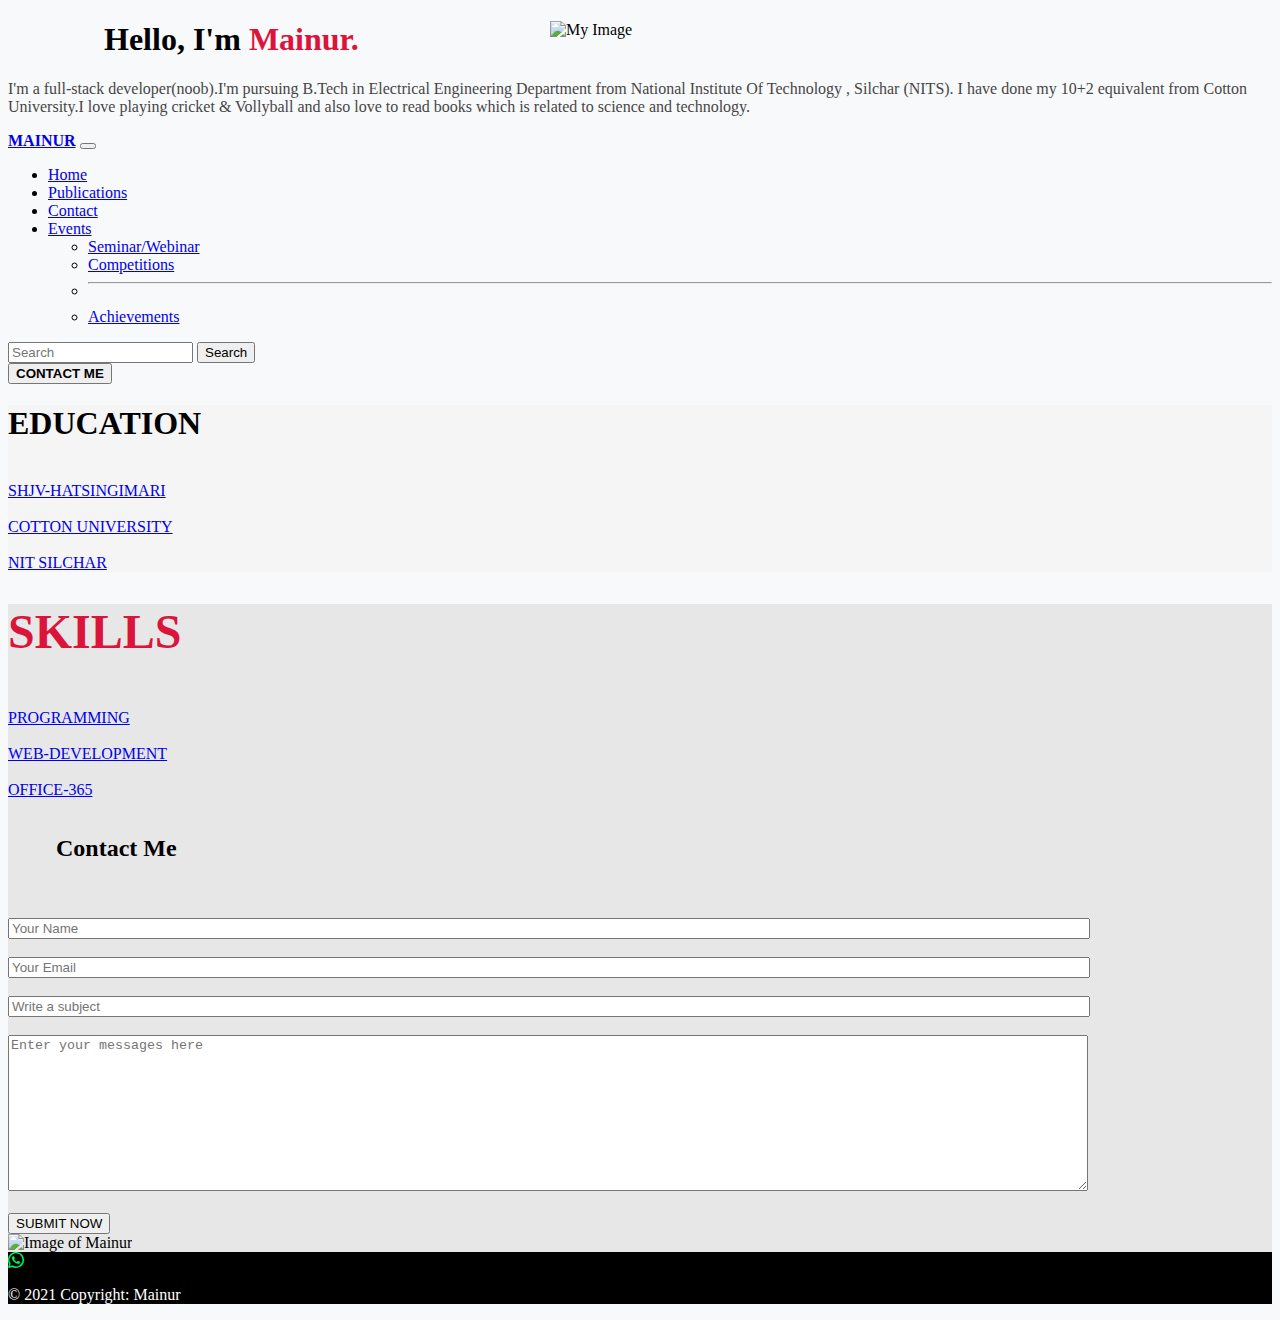
==== index.html @ 9cf8d0d9 "Update index.html" ====
<!DOCTYPE html>
<html lang="en">
<head>
    <meta charset="UTF-8">
    <meta http-equiv="X-UA-Compatible" content="IE=edge">
    <meta name="viewport" content="width=device-width, initial-scale=1.0">
   
     <!-- bootstrap icon -->
     <link rel="stylesheet" href="https://cdn.jsdelivr.net/npm/bootstrap-icons@1.3.0/font/bootstrap-icons.css">
     <!-- FAVICON LINK -->
      <link rel="icon" href="favicon.ico">
 
      <!-- CSS STYLE SHEET -->
      <link rel="stylesheet" href="style.css">
  
      <!-- BOOTSTRAP CSS -->
      <link href="https://cdn.jsdelivr.net/npm/bootstrap@5.0.1/dist/css/bootstrap.min.css" rel="stylesheet" integrity="sha384-+0n0xVW2eSR5OomGNYDnhzAbDsOXxcvSN1TPprVMTNDbiYZCxYbOOl7+AMvyTG2x" crossorigin="anonymous">
  
       <!-- BOOTSTRAP JS -->
       <script src="https://cdn.jsdelivr.net/npm/bootstrap@5.0.1/dist/js/bootstrap.bundle.min.js" integrity="sha384-gtEjrD/SeCtmISkJkNUaaKMoLD0//ElJ19smozuHV6z3Iehds+3Ulb9Bn9Plx0x4" crossorigin="anonymous"></script>
  
        <!-- GOOGLE FONT -->
        <link rel="preconnect" href="https://fonts.gstatic.com">
  <link href="https://fonts.googleapis.com/css2?family=Montserrat:wght@800&family=Poppins&display=swap" rel="stylesheet">
  
      <!-- FONT AWSOME -->
      <script src="https://kit.fontawesome.com/2a064b5b70.js" crossorigin="anonymous"></script>
    
    <title>MAINUR</title>
</head>
<body style="background-color: #f8f9fa;">
  <div class="top-box">
    <div class= style="margin-right: 0rem;">
      <div class="col-md-4">
        <img class="top-image" height="777px" width="682px " style="position: absolute; right: 3rem;" src="MAINUR.PNG.png" alt="My Image">
      </div>
       <div class="col-md-4 main-name" style="width: 462px; margin-right: 0rem; padding-right: 0rem; right: 0rem; left: 0rem;"></div>
        <h1 class="top-name" style="width: 300px; position: relative; left: 6rem; z-index: 1;">Hello, I'm <span style=" color: crimson;">Mainur.</span></h1>
      </div>
      
   </div>
      
  <p class="bio-data" style="color: #474646;"> I'm a full-stack developer(noob).I'm pursuing B.Tech in Electrical Engineering Department from National Institute Of Technology , Silchar (NITS).
     I have done my 10+2 equivalent from Cotton University.I love playing cricket & Vollyball and also love to read books which is related to science and technology.
     
  </p>

  <nav class="navbar fixed-top navbar-expand-lg navbar-light bg-light">
    <div class="container-fluid">
      <a class="navbar-brand" href="index.html"><i class="fab fa-monero"></i><strong>MAINUR</strong></a>
      <button class="navbar-toggler" type="button" data-bs-toggle="collapse" data-bs-target="#navbarSupportedContent" aria-controls="navbarSupportedContent" aria-expanded="false" aria-label="Toggle navigation">
        <span class="navbar-toggler-icon"></span>
      </button>
      <div class="collapse navbar-collapse" id="navbarSupportedContent">
        <ul class="navbar-nav me-auto mb-2 mb-lg-0">
          <li class="nav-item">
            <a class="nav-link active" aria-current="page" href="index.html">Home</a>
          </li>
          <li class="nav-item">
            <a class="nav-link" href="publication.html">Publications</a>
          </li>
          <li class="nav-item">
            <a class="nav-link" href="contact.html">Contact</a>
          </li>
          <li class="nav-item dropdown">
            <a class="nav-link dropdown-toggle" href="#" id="navbarDropdown" role="button" data-bs-toggle="dropdown" aria-expanded="false">
              Events
            </a>
            <ul class="dropdown-menu" aria-labelledby="navbarDropdown">
              <li><a class="dropdown-item" href="seminar.html">Seminar/Webinar</a></li>
              <li><a class="dropdown-item" href="competition.html">Competitions</a></li>
              <li><hr class="dropdown-divider"></li>
              <li><a class="dropdown-item" href="achievement.html">Achievements</a></li>
            </ul>
          </li>
          
        </ul>
        <form class="d-flex">
          <input class="form-control me-2" type="search" placeholder="Search" aria-label="Search">
          <button class="btn  btn-danger" type="submit">Search</button>
        </form>
      </div>
    </div>
  </nav>
 
 <a href="contact.html"><button class="   btn-cv" type="submit"> <strong> CONTACT ME</strong></button></a> 
</div>
        
      
<div class="education" style="background-color:whitesmoke">

  <h1 class="edu-heading"><i class="fas fa-graduation-cap edu-cap"></i> <strong >EDUCATION</strong> </h1>
    
  <div class="row" style="margin-right: 0rem;">
    <div class="institute col-lg-4">
      <i class="fas fa-school edu-icon"></i> <br>
      <a class="edu-text" href="https://schools.org.in/dhubri/18020614011/sarbajanin-hatsingimari-jatiya-vidyalaya.html" target="_blank">SHJV-HATSINGIMARI</a>
    </div>
    <div class="institute col-lg-4">
      <i class="fas fa-university edu-icon"></i> <br>
      <a class="edu-text" href="https://cottonuniversity.ac.in/" target="_blank">COTTON UNIVERSITY</a>
      
    </div>
    <div class="institute  col-lg-4">
      <i class="fas fa-university edu-icon"></i> <br>
      <a class="edu-text" href="http://www.nits.ac.in/" target="_blank"> NIT SILCHAR</a>
     
    </div>
  </div>

</div>


<div class="skills-group" style="background-color: rgb(231, 231, 231);">

  <h1 class="skills-heading" style=" font-size: 3rem;"><i class="fas fa-trophy"></i> <strong style="color: crimson;">SKILLS</strong> </h1>
    
  <div class="row" style="margin-right: 0rem;">
    <div class="skill col-lg-4">
      <i class="fas fa-code skill-icon"></i> <br>
  
      <a class="skill-text"  href="https://en.wikipedia.org/wiki/Computer_programming" target="_blank">PROGRAMMING</a>
    </div>
    <div class="skill col-lg-4">
      <i class="fas fa-laptop-code skill-icon"></i> <br>
      <a class="skill-text"  href="https://en.wikipedia.org/wiki/Web_development" target="_blank">WEB-DEVELOPMENT</a>
      
    </div>
    <div class="skill  col-lg-4">
      <i class="fab fa-microsoft skill-icon"></i> <br>
      <a class="skill-text"  href="https://www.office.com/" target="_blank"> OFFICE-365</a>
     
    </div>
  </div>




<div class="contact-form row" style="margin-right: 0rem;">
   <div class="contact-me col-lg-6">
     <h2 style="text-align: left; padding-left: 3rem; padding-top: 1rem; font-weight: bold;">Contact Me</h2>
   <br> <br>
<form action="thanks.html" method="get">
  <input type="text" value="" placeholder="Your Name" required style="width: 85%;"> <br>
    <br>
    <input type="email" value="" placeholder="Your Email" required style="width: 85%;"> <br>
    <br>
    <input type="text" value="" placeholder="Write a subject" required style="width: 85%;"> <br>
<br>
    <textarea name="text" id="" cols="30" rows="10" style="width: 85%;" placeholder="Enter your messages here" required></textarea>
   <br> <br>
    <button class="btn btn-dark" type="submit">SUBMIT NOW</button>
</form>
     
  </div>

  

   <div class="my-image col-lg-6" style="padding-right: 0rem;">
     <img class="bottom-img" src="my image.jpg" alt="Image of Mainur">

   </div>

</div>
    


</body>

<footer class="text-center text-white" style="background-color: rgb(0, 0, 0); padding-bottom: 0rem;">
  <!-- Grid container -->
  <div class="container pt-4">
    <!-- Section: Social media -->
    <section class="mb-4">
      <!-- Facebook -->
      <a
         class="btn btn-link btn-floating btn-lg btn-fb text-dark m-1"
         href="https://www.facebook.com/mainurislam.ahmed"
         role="button"
         data-mdb-ripple-color="dark"
         ><i class="fab fa-facebook-f" style="color: blue;"></i
        ></a>

      <!-- Twitter -->
      <a
         class="btn btn-link btn-twitter btn-floating btn-lg text-dark m-1"
         href="#!"
         role="button"
         data-mdb-ripple-color="dark"
         ><i class="fab fa-twitter" style="color: blue;"></i
        ></a>

        <!-- whtsapp -->
        <a
         class="btn btn-link btn-whatsapp btn-floating btn-lg text-dark m-1"
         href="https://wa.link/m0lxr6" 
         role="button"
         data-mdb-ripple-color="dark"
         ><i class="bi bi-whatsapp" style="color: rgb(3, 248, 97);"></i
        ></a>

  

      <!-- Instagram -->
      <a
         class="btn btn-link btn-insta btn-floating btn-lg text-dark m-1"
         href="https://www.instagram.com/the_mainur/"
         role="button"
         data-mdb-ripple-color="dark"
         ><i class="fab fa-instagram" style="color: deeppink;"></i
        ></a>

      <!-- Linkedin -->
      <a
         class="btn btn-link btn-linkedin btn-floating btn-lg text-dark m-1"
         href="https://www.linkedin.com/in/mainur-islam-ahmed-613ab21ba/"
         role="button"
         data-mdb-ripple-color="dark"
         ><i class="fab fa-linkedin" style="color: blue;"></i
        ></a>
      <!-- Github -->
      <a
         class="btn btn-link btn-git btn-floating btn-lg text-dark m-1"
         href="https://github.com/MAINUR2001"
         role="button"
         data-mdb-ripple-color="dark"
         ><i class="fab fa-github"></i
        ></a>
    </section>
    <!-- Section: Social media -->
  </div>
  <!-- Grid container -->

  <!-- Copyright -->
  <div class="text-center text-dark p-3" style="background-color: #000;">
   <p style="color: white;">© 2021 Copyright: Mainur</p>
    
  </div>
  <!-- Copyright -->
</footer>
</html>
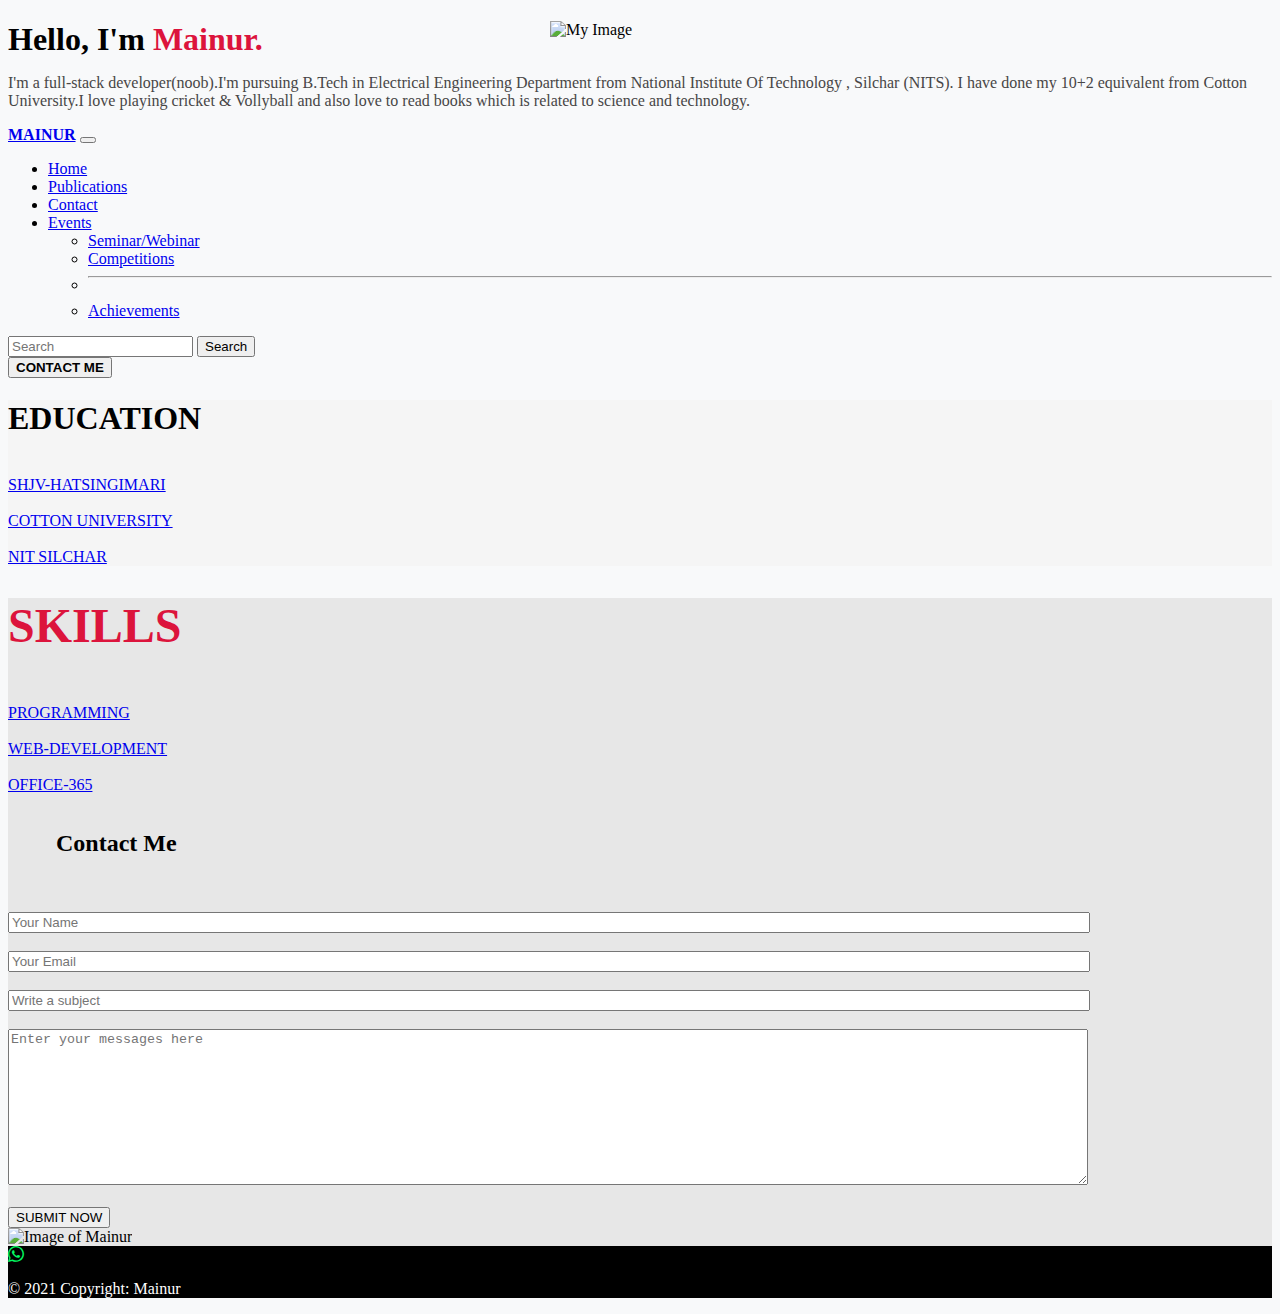
==== commit 85d55909: "Update index.html" ====
--- a/index.html
+++ b/index.html
@@ -35,7 +35,7 @@
         <img class="top-image" height="777px" width="682px " style="position: absolute; right: 3rem;" src="MAINUR.PNG.png" alt="My Image">
       </div>
        <div class="col-md-4 main-name" style="width: 462px; margin-right: 0rem; padding-right: 0rem; right: 0rem; left: 0rem;"></div>
-        <h1 class="top-name" style="width: 300px; position: relative; left: 6rem; z-index: 1;">Hello, I'm <span style=" color: crimson;">Mainur.</span></h1>
+        <h1 class="top-name" style="width: 300px;position: relative;left: 0px;z-index: 1;margin-bottom: 0px;right: 0px;">Hello, I'm <span style=" color: crimson;">Mainur.</span></h1>
       </div>
       
    </div>
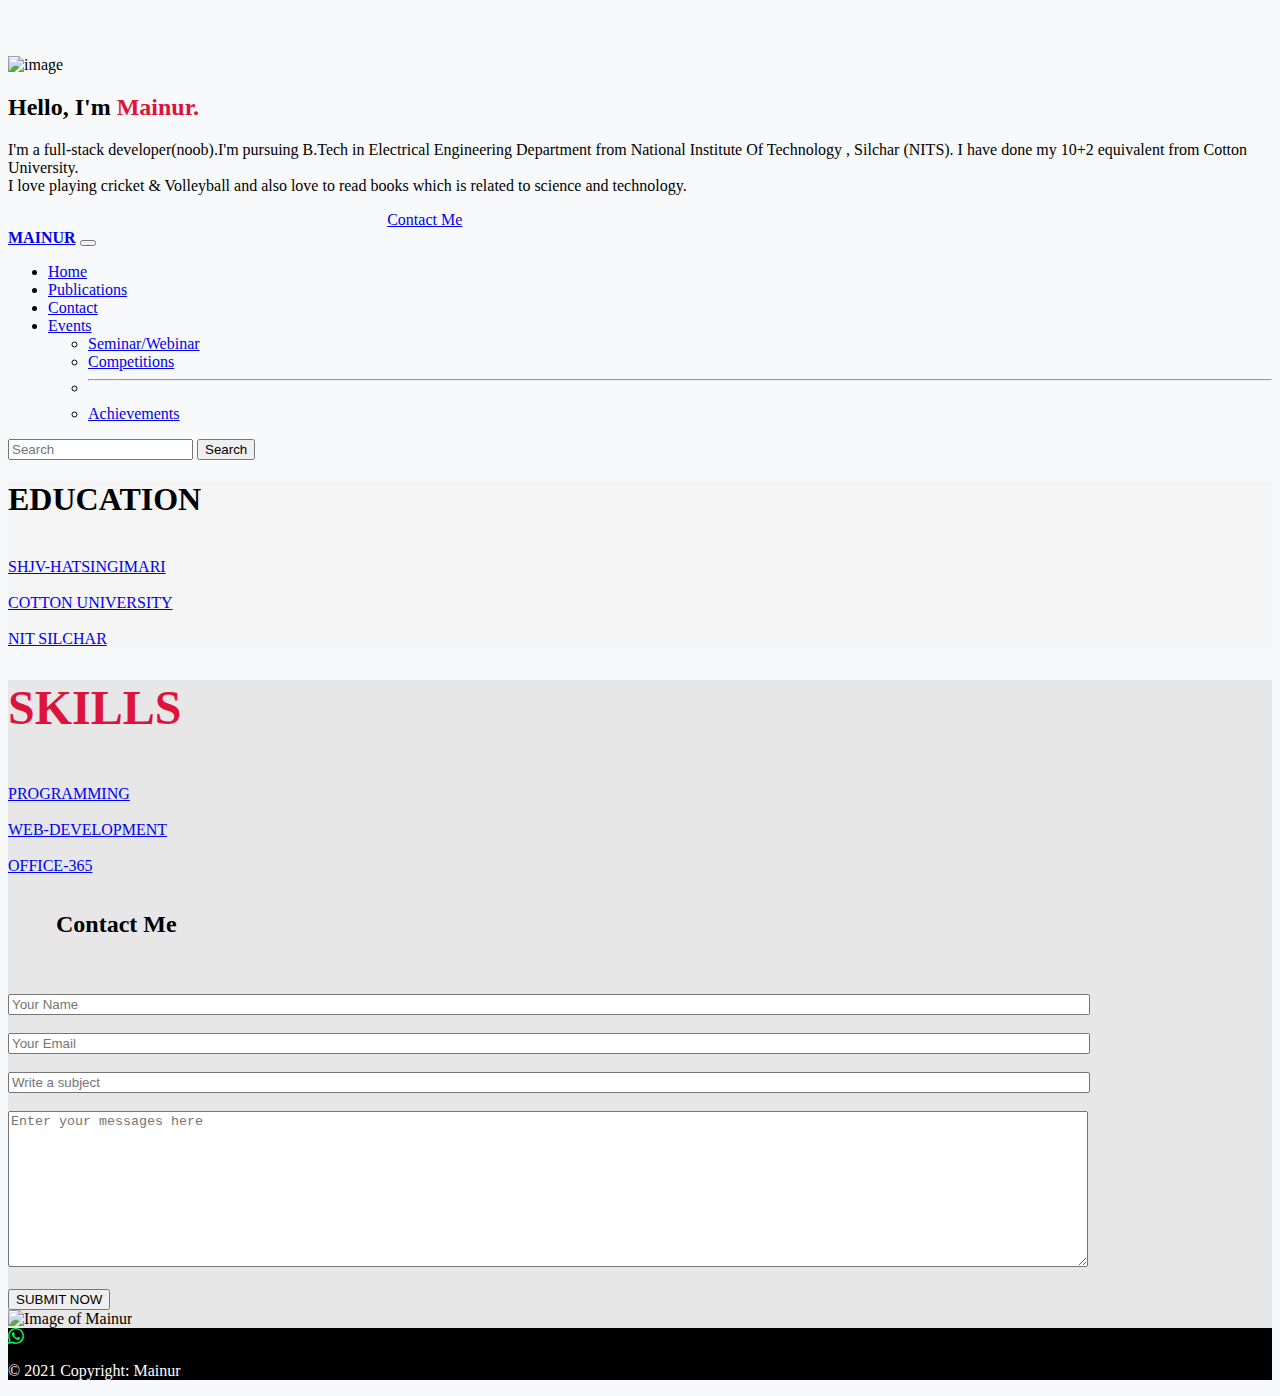
==== commit da4e73e0: "Update index.html" ====
--- a/index.html
+++ b/index.html
@@ -29,22 +29,18 @@
     <title>MAINUR</title>
 </head>
 <body style="background-color: #f8f9fa;">
-  <div class="top-box">
-    <div class= style="margin-right: 0rem;">
-      <div class="col-md-4">
-        <img class="top-image" height="777px" width="682px " style="position: absolute; right: 3rem;" src="MAINUR.PNG.png" alt="My Image">
-      </div>
-       <div class="col-md-4 main-name" style="width: 462px; margin-right: 0rem; padding-right: 0rem; right: 0rem; left: 0rem;"></div>
-        <h1 class="top-name" style="width: 300px;position: relative;left: 0px;z-index: 1;margin-bottom: 0px;right: 0px;">Hello, I'm <span style=" color: crimson;">Mainur.</span></h1>
-      </div>
-      
-   </div>
-      
-  <p class="bio-data" style="color: #474646;"> I'm a full-stack developer(noob).I'm pursuing B.Tech in Electrical Engineering Department from National Institute Of Technology , Silchar (NITS).
-     I have done my 10+2 equivalent from Cotton University.I love playing cricket & Vollyball and also love to read books which is related to science and technology.
-     
-  </p>
-
+   <div>
+     <img src="MAINUR.PNG.png" width="50%" style="margin-top: 3rem;" alt="image">
+     <h2 class="heading">Hello, I'm <span style=" margin-top: 4rem; color: crimson;">Mainur.</span></h2>
+
+    </div>
+    <div class="inner text-left"><p class="description">I'm a full-stack developer(noob).I'm pursuing B.Tech in Electrical Engineering Department from National Institute Of Technology , Silchar (NITS). I have done my 10+2 equivalent from Cotton University. <br> I love playing cricket & Volleyball and also love to read books which is related to science and technology.
+    </p><div class="slide-btn" style="
+    width: 300px;
+    border-left-width: 20%;
+    padding-left: 30%;
+"><a class="btn btn-danger" href="contact.html">Contact Me</a></div></div>
+      
   <nav class="navbar fixed-top navbar-expand-lg navbar-light bg-light">
     <div class="container-fluid">
       <a class="navbar-brand" href="index.html"><i class="fab fa-monero"></i><strong>MAINUR</strong></a>
@@ -83,7 +79,7 @@
     </div>
   </nav>
  
- <a href="contact.html"><button class="   btn-cv" type="submit"> <strong> CONTACT ME</strong></button></a> 
+ 
 </div>
         
       
